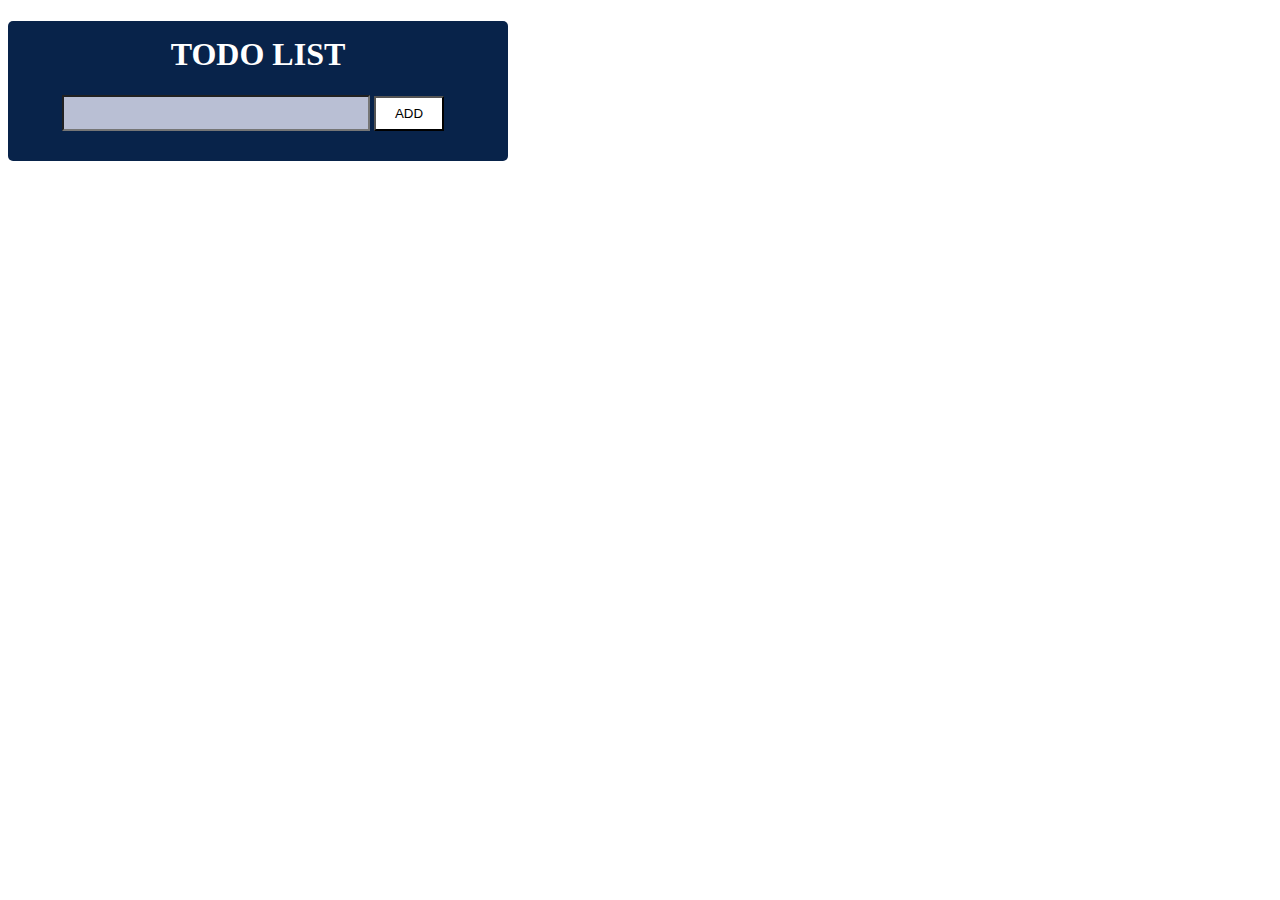
==== index.html @ c83bf841 "Update index.html" ====
<!DOCTYPE html>
<html lang="en">
<head>
    <meta charset="UTF-8">
    <meta http-equiv="X-UA-Compatible" content="IE=edge">
    <meta name="viewport" content="width=device-width, initial-scale=1.0">
    <title>Document</title>
    <script src="script.js"></script>
    <link rel="stylesheet" href="style.css">
    <link hrf="https://cdn.jsdelivr.net/npm/bootstrap@5.3.0-alpha3/dist/css/bootstrap.min.css" rel="stylesheet" integrity="sha384-KK94CHFLLe+nY2dmCWGMq91rCGa5gtU4mk92HdvYe+M/SXH301p5ILy+dN9+nJOZ" crossorigin="anonymous">

</head>
<body>
   
    <div class="header">
     <h1>TODO LIST</h1>   
    <input type="text" id="show" class="input" name="input">
    <button onclick="display()" class="button">ADD</button>
</div>
 <div id = 'box'></div>
    

</body>
</html>
---- style.css ----
.div{
    height: 40px;
    width:500px;
    background-color: rgb(178, 186, 186);
    font-size: 20px;
    
   
}
.header{
    height: 140px;
    width:500px;
    background-color: rgb(8, 35, 74);
    border-radius: 5px;
}
input{
   
    margin-left: 54px;
    height: 30px;
    width:300px;
    font-size: 17px;
    background-color: rgb(185, 191, 212);
}
.button{
    height: 35px;
    width: 70px;
    background-color: rgb(255, 255, 255);
    font-weight: 400;

}
.total{
    border:1px solid black ;
}
h1{
    padding-top: 15px;
    text-align: center;
    font-weight: 1400;
    color: white;
}


.edit{
   
   
   height: 40px;
   width: 50px;
   background-color: rgb(129, 137, 215);
   font-weight: 600;
   border: 1px solid white;
   

}
.delete
{
    
    height: 40px;
    width: 50px;
    font-weight: 600;
    background-color: rgb(219, 133, 150);
    border: 1px solid white;
    display:inline;
    
}
.update
{
    
    height: 40px;
    width: 50px;
    border: 1px solid white;
    background-color: rgb(127, 224, 177);

}
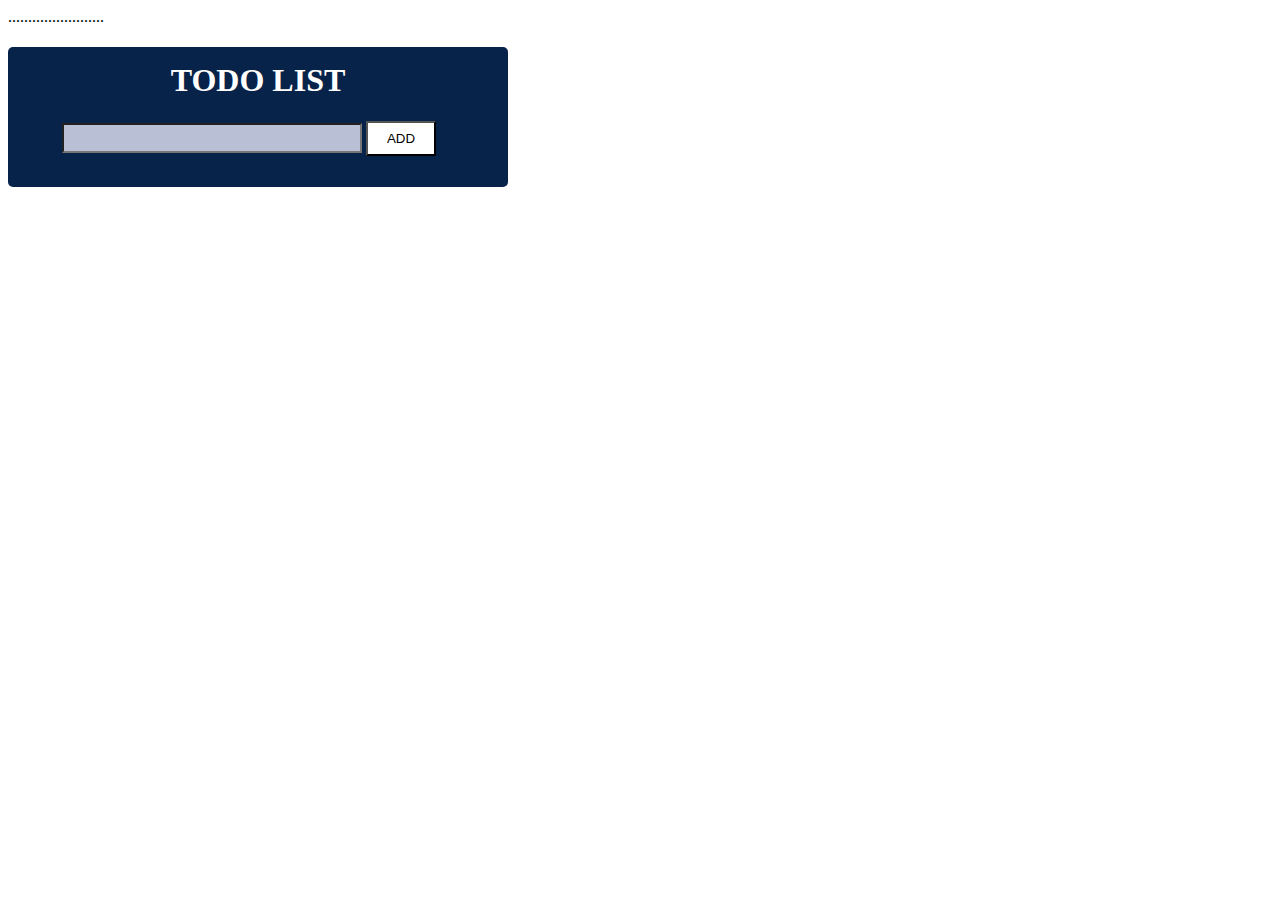
==== commit d29698a6: "Update index.html" ====
--- a/index.html
+++ b/index.html
@@ -1,4 +1,4 @@
-
+........................
 <!DOCTYPE html>
 <html lang="en">
 <head>
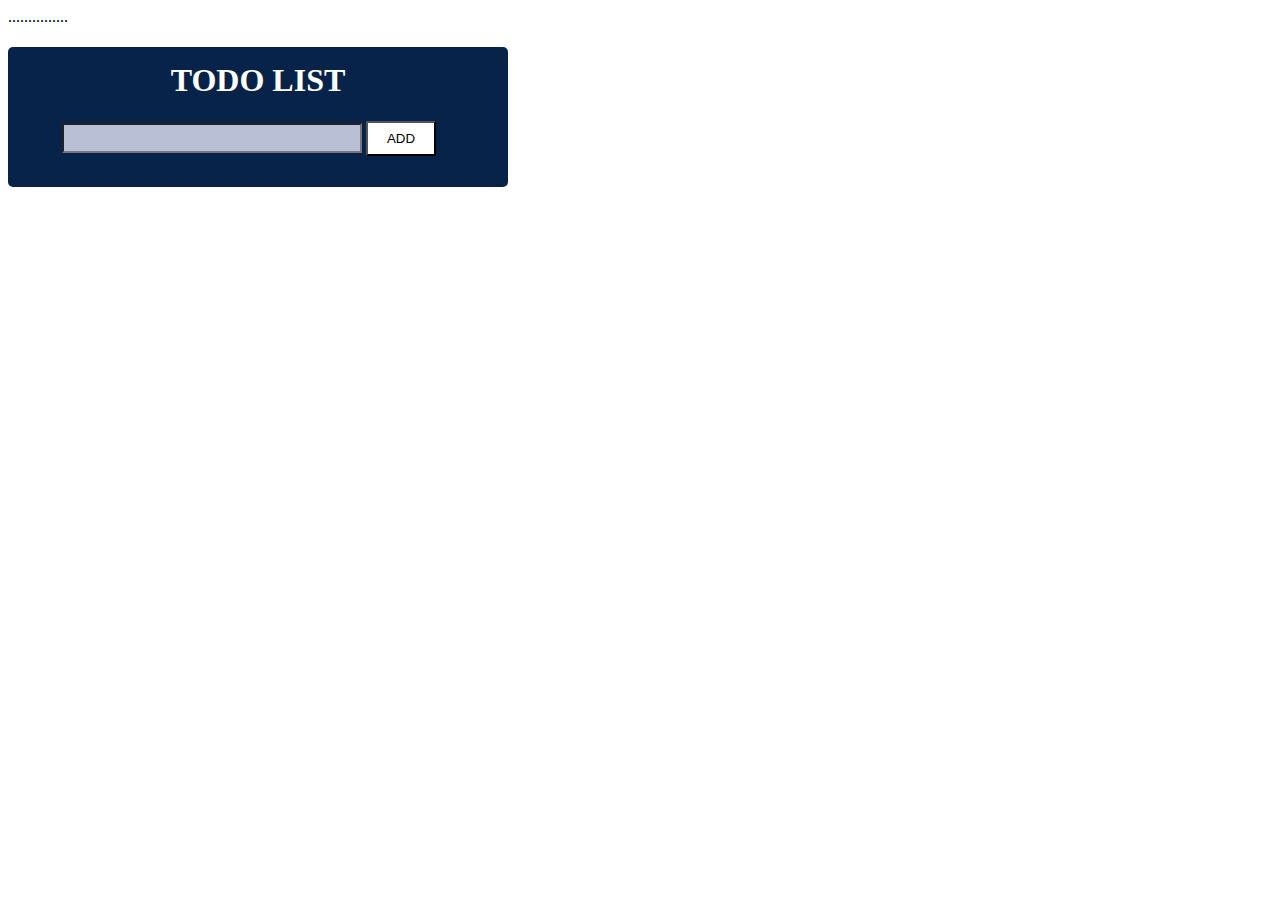
==== commit 355aeea2: "Update index.html" ====
--- a/index.html
+++ b/index.html
@@ -1,4 +1,4 @@
-........................
+...............
 <!DOCTYPE html>
 <html lang="en">
 <head>
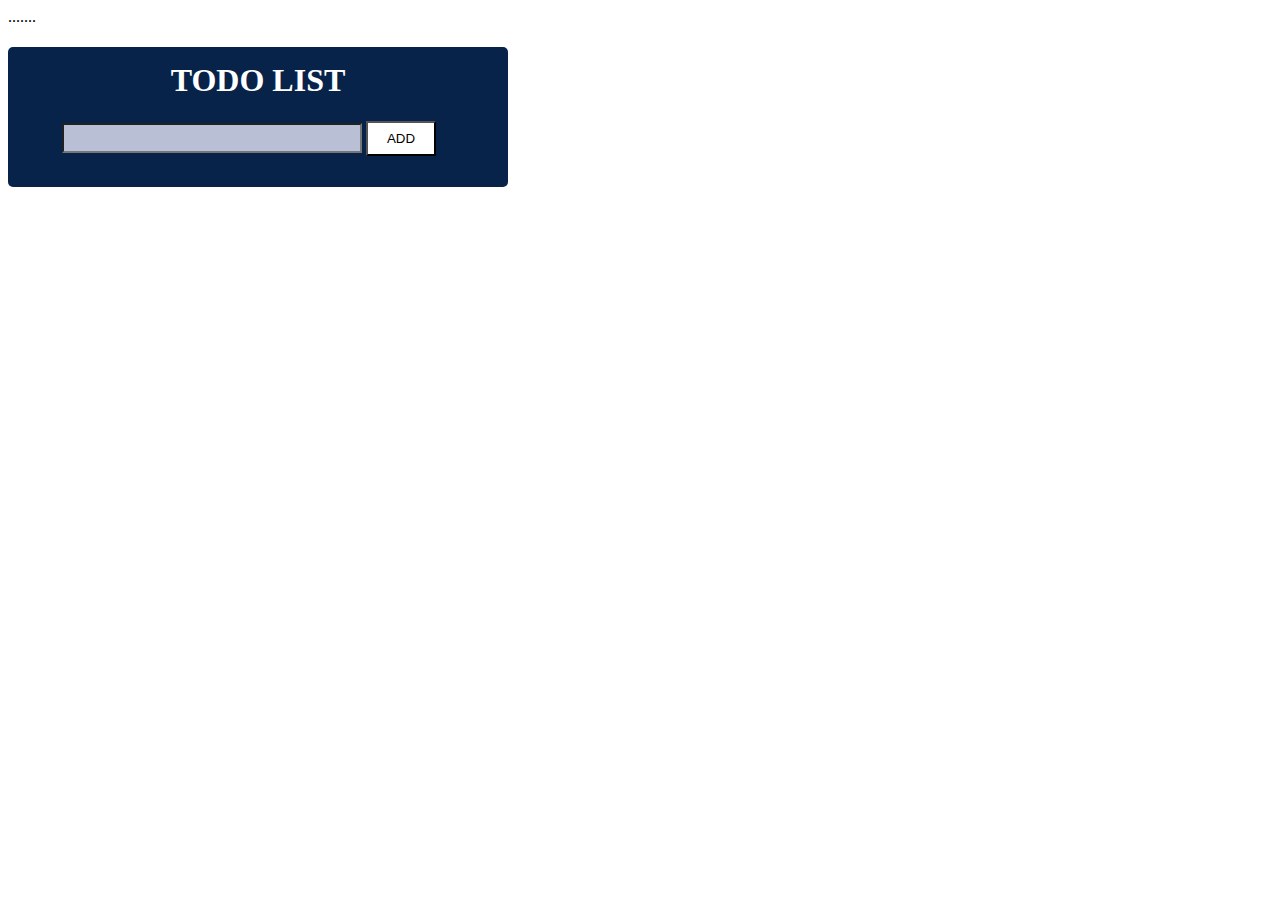
==== commit 4d23aa22: "Update index.html" ====
--- a/index.html
+++ b/index.html
@@ -1,4 +1,4 @@
-...............
+.......
 <!DOCTYPE html>
 <html lang="en">
 <head>
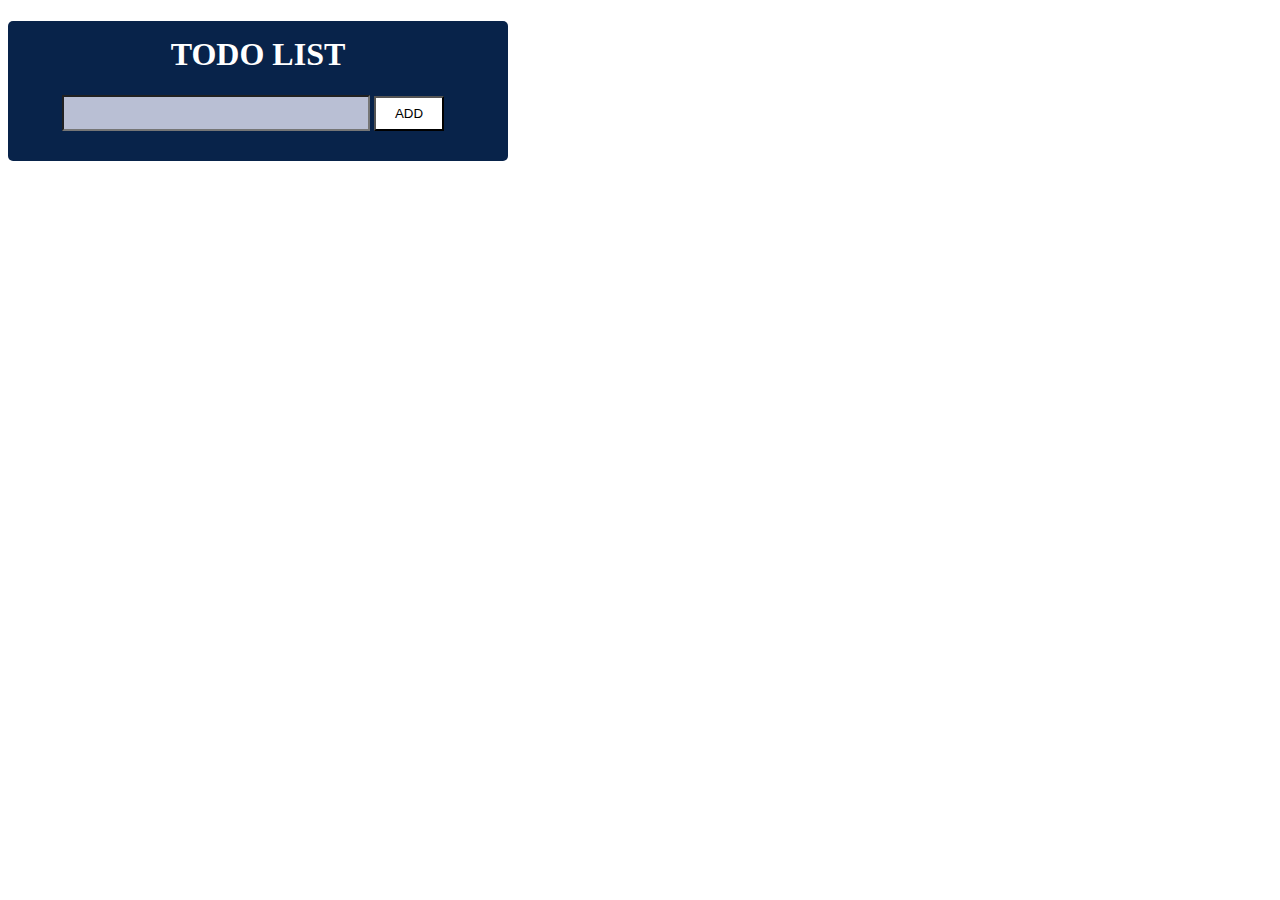
==== commit 7300fa76: "Update index.html" ====
--- a/index.html
+++ b/index.html
@@ -1,4 +1,4 @@
-.......
+
 <!DOCTYPE html>
 <html lang="en">
 <head>
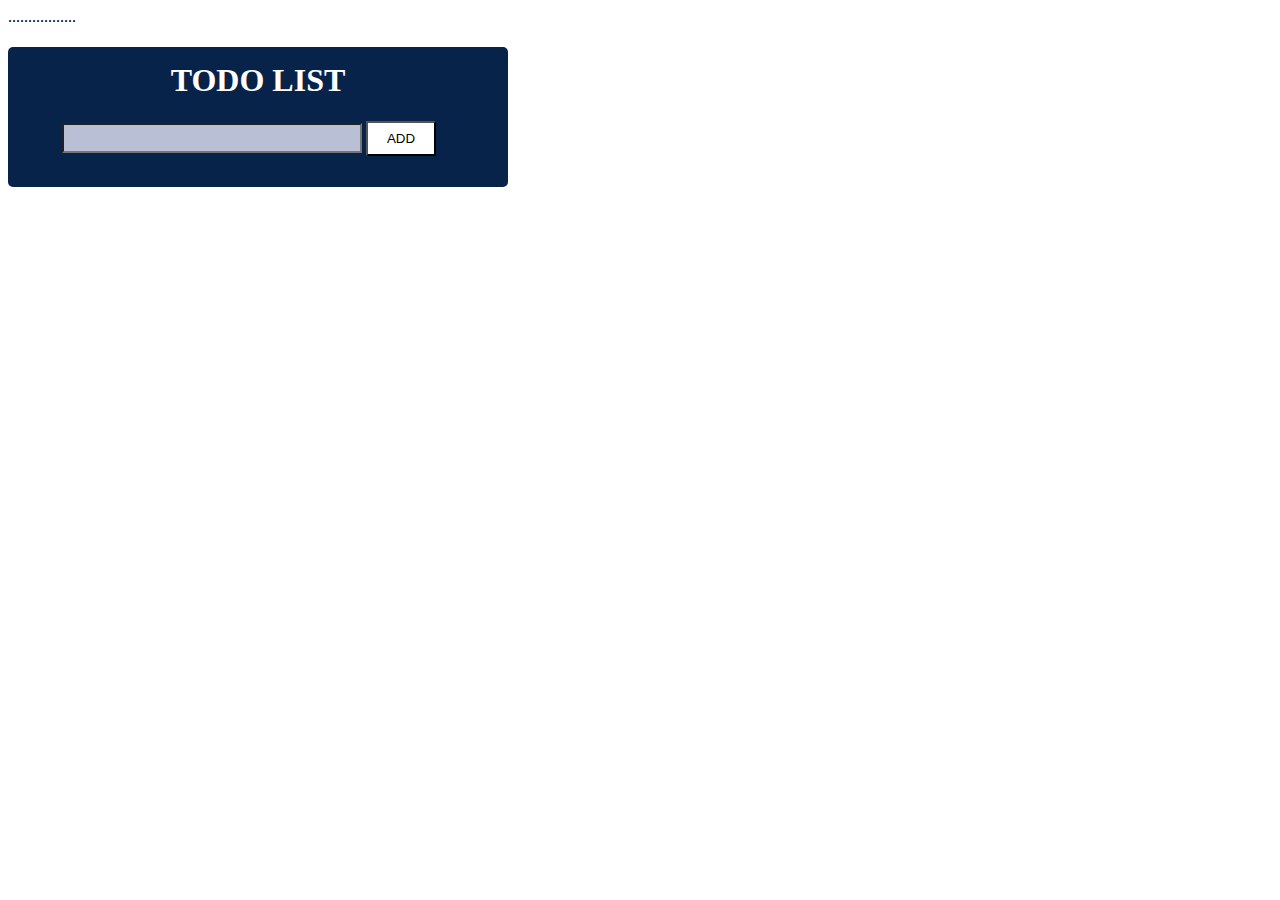
==== commit 66120bf8: "Update index.html" ====
--- a/index.html
+++ b/index.html
@@ -1,4 +1,4 @@
-
+.................
 <!DOCTYPE html>
 <html lang="en">
 <head>
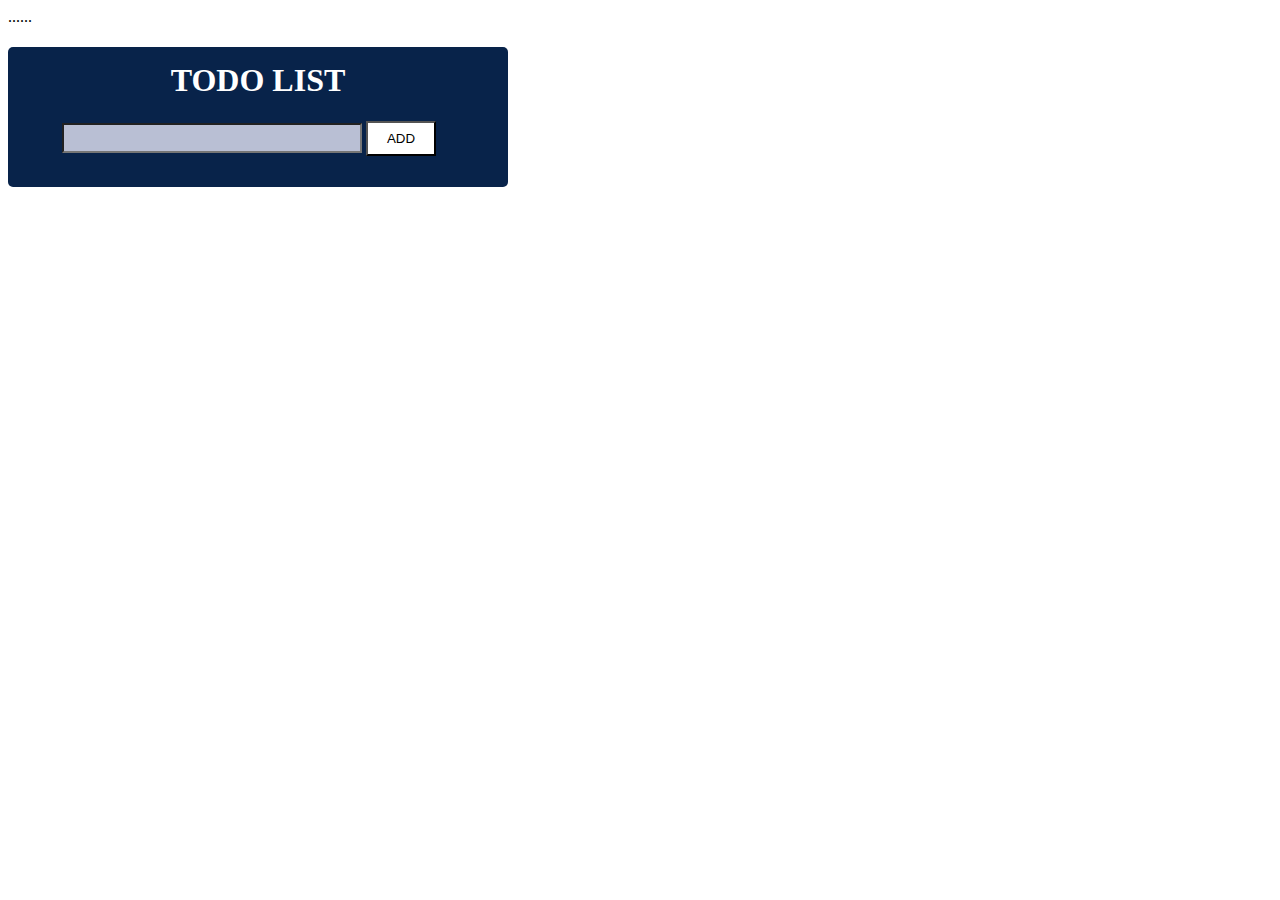
==== commit 136a31aa: "Update index.html" ====
--- a/index.html
+++ b/index.html
@@ -1,4 +1,4 @@
-.................
+......
 <!DOCTYPE html>
 <html lang="en">
 <head>
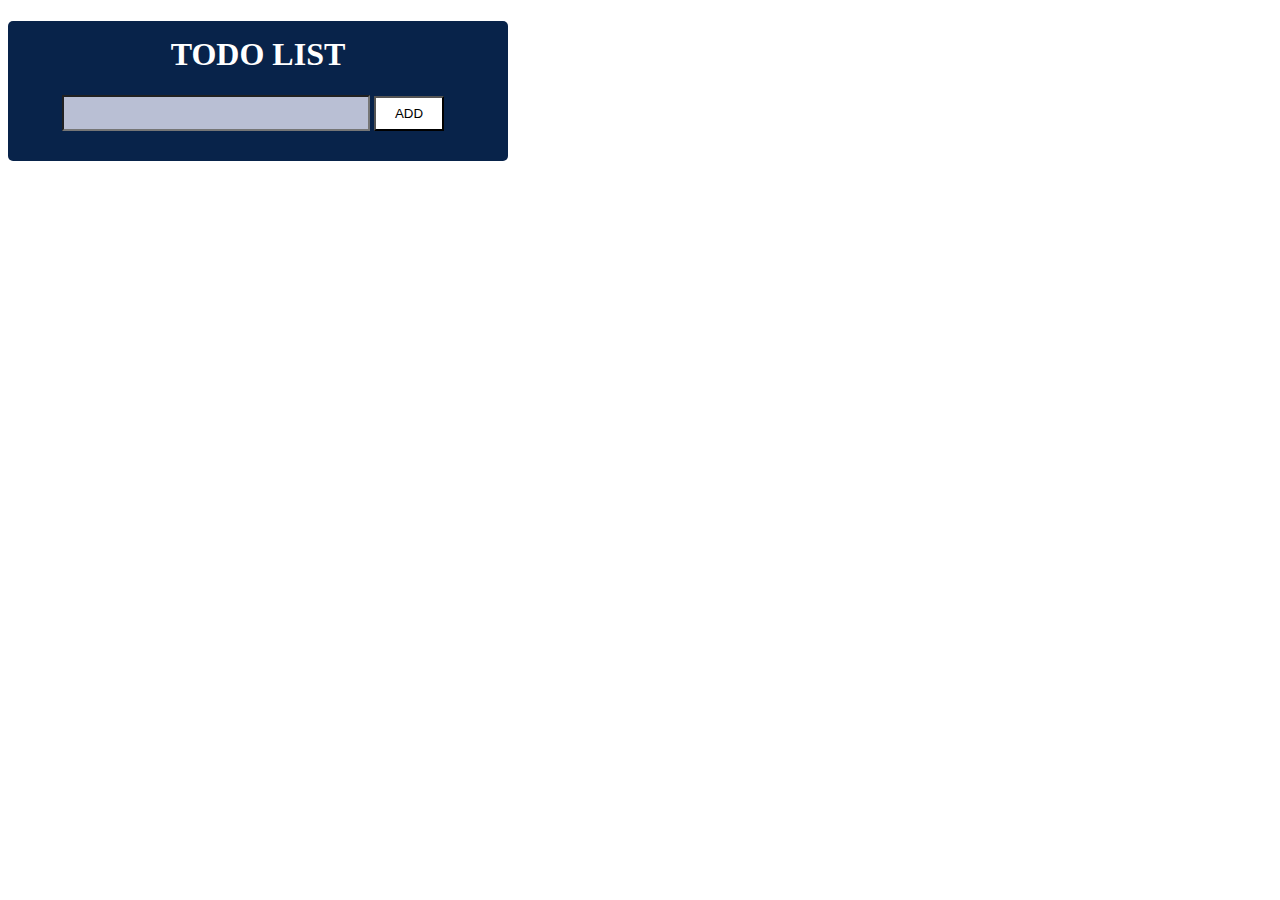
==== commit 2325bcd4: "Update index.html" ====
--- a/index.html
+++ b/index.html
@@ -1,4 +1,4 @@
-......
+
 <!DOCTYPE html>
 <html lang="en">
 <head>
